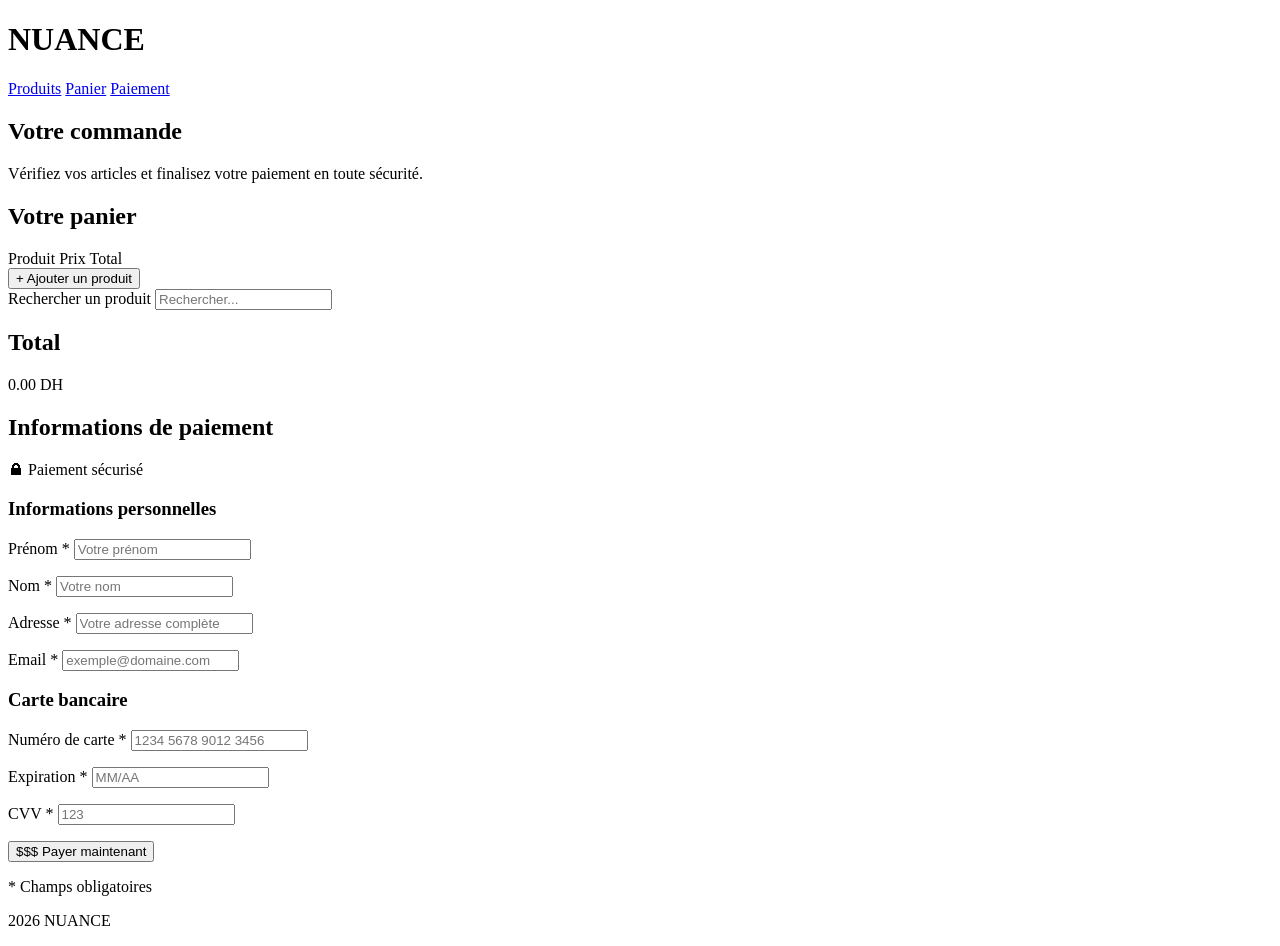
==== sprint2.0/index2.html @ 789f8178 "mon project carcasse html et css" ====
<!DOCTYPE html>
<html lang="fr">
<head>
    <meta charset="UTF-8">
    <meta name="viewport" content="width=device-width, initial-scale=1.0">
    <title>NUANCE - Panier</title>
    <link rel="stylesheet" href="../sprint2/style.css">
    <script src="script2.js" defer></script>
</head>

<body>

    <header class="header">
        <h1>NUANCE</h1>

        <nav>
            <a href="#Produits">Produits</a>
            <a href="#Panier">Panier</a>
            <a href="#paiement">Paiement</a>
        </nav>
        </div>
    </header>

    <main class="container">

        <section class="titre">
            <h1>Votre commande</h1>
            <p>Vérifiez vos articles et finalisez votre paiement en toute sécurité.</p>
        </section>

        <div class="checkout">
            <main class="panier">
                <h2>Votre panier</h2>
                <div class="entete">
                    <span>Produit</span>
                    <span>Prix</span>
                    <span>Total</span>
                </div>

                <div id="liste"></div>
                <section class="ajout">
                    <button
                        type="button" id="ajouter"> + Ajouter un produit
                    </button>

                    <div id="zone">
                        <label>Rechercher un produit

                         <input
                            type="search"
                            id="recherche"
                            placeholder="Rechercher...">
                        </label>
                        <div id="resultats"></div>
                    </div>
                </section>

                <div class="total">
                    <h2>Total</h2>
                    <p><span id="total">0.00</span> DH</p>
                </div>
            </main>

            <section class="paiement">

                <h2>Informations de paiement</h2>
                <p> 🔒︎ Paiement sécurisé</p>

                <form id="form">
                    <section>
                        <h3>Informations personnelles</h3>

                        <div class="champs">
                            <div class="champ">
                                <label for="prenom">Prénom *
                                <input
                                    type="text" name="prenom" placeholder="Votre prénom" required>
                                </label>
                                <p id="errPrenom"></p>
                            </div>

                            <div class="champ">
                                <label>Nom *
                                <input
                                    type="text" name="nom" placeholder="Votre nom" required>
                                </label>
                                <p id="errNom"></p>
                            </div>
                        </div>

                        <div class="champ">
                            <label>Adresse *
                            <input
                                type="text"  name="adresse" placeholder="Votre adresse complète" required>
                             </label>
                            <p id="errAdresse"></p>
                        </div>

                        <div class="champ">
                            <label for="email">Email *
                            <input
                                type="email" name="email" placeholder="exemple@domaine.com" required>
                            </label>
                                <p id="errEmail"></p>
                        </div>

                    </section>

                    <section>
                        <h3>Carte bancaire</h3>

                        <div class="champ">
                            <label>Numéro de carte *
                            <input
                                type="text" name="carte" placeholder="1234 5678 9012 3456" maxlength="19" required>
                            </label>
                            <p id="errCarte"></p>
                        </div>

                        <div class="champs">
                            <div class="champ">
                                <label>Expiration *
                                <input type="text" name="date" placeholder="MM/AA" maxlength="5" required>
                                </label>
                                <p id="errDate"></p>
                            </div>

                            <div class="champ">
                                <label for="cvv">CVV *
                                <input
                                    type="password" name="cvv" placeholder="123" maxlength="4" required>
                                </label>   
                                <p id="errCvv"></p>
                            </div>

                        </div>
                    </section>

                    <button type="submit" id="payer">
                        $$$ Payer maintenant
                    </button>
                    <p>* Champs obligatoires</p>
                </form>
            </section>
        </div>
    </main>

    <footer class="footer">
        <p> 2026 NUANCE</p>
    </footer>

</body>
</html>
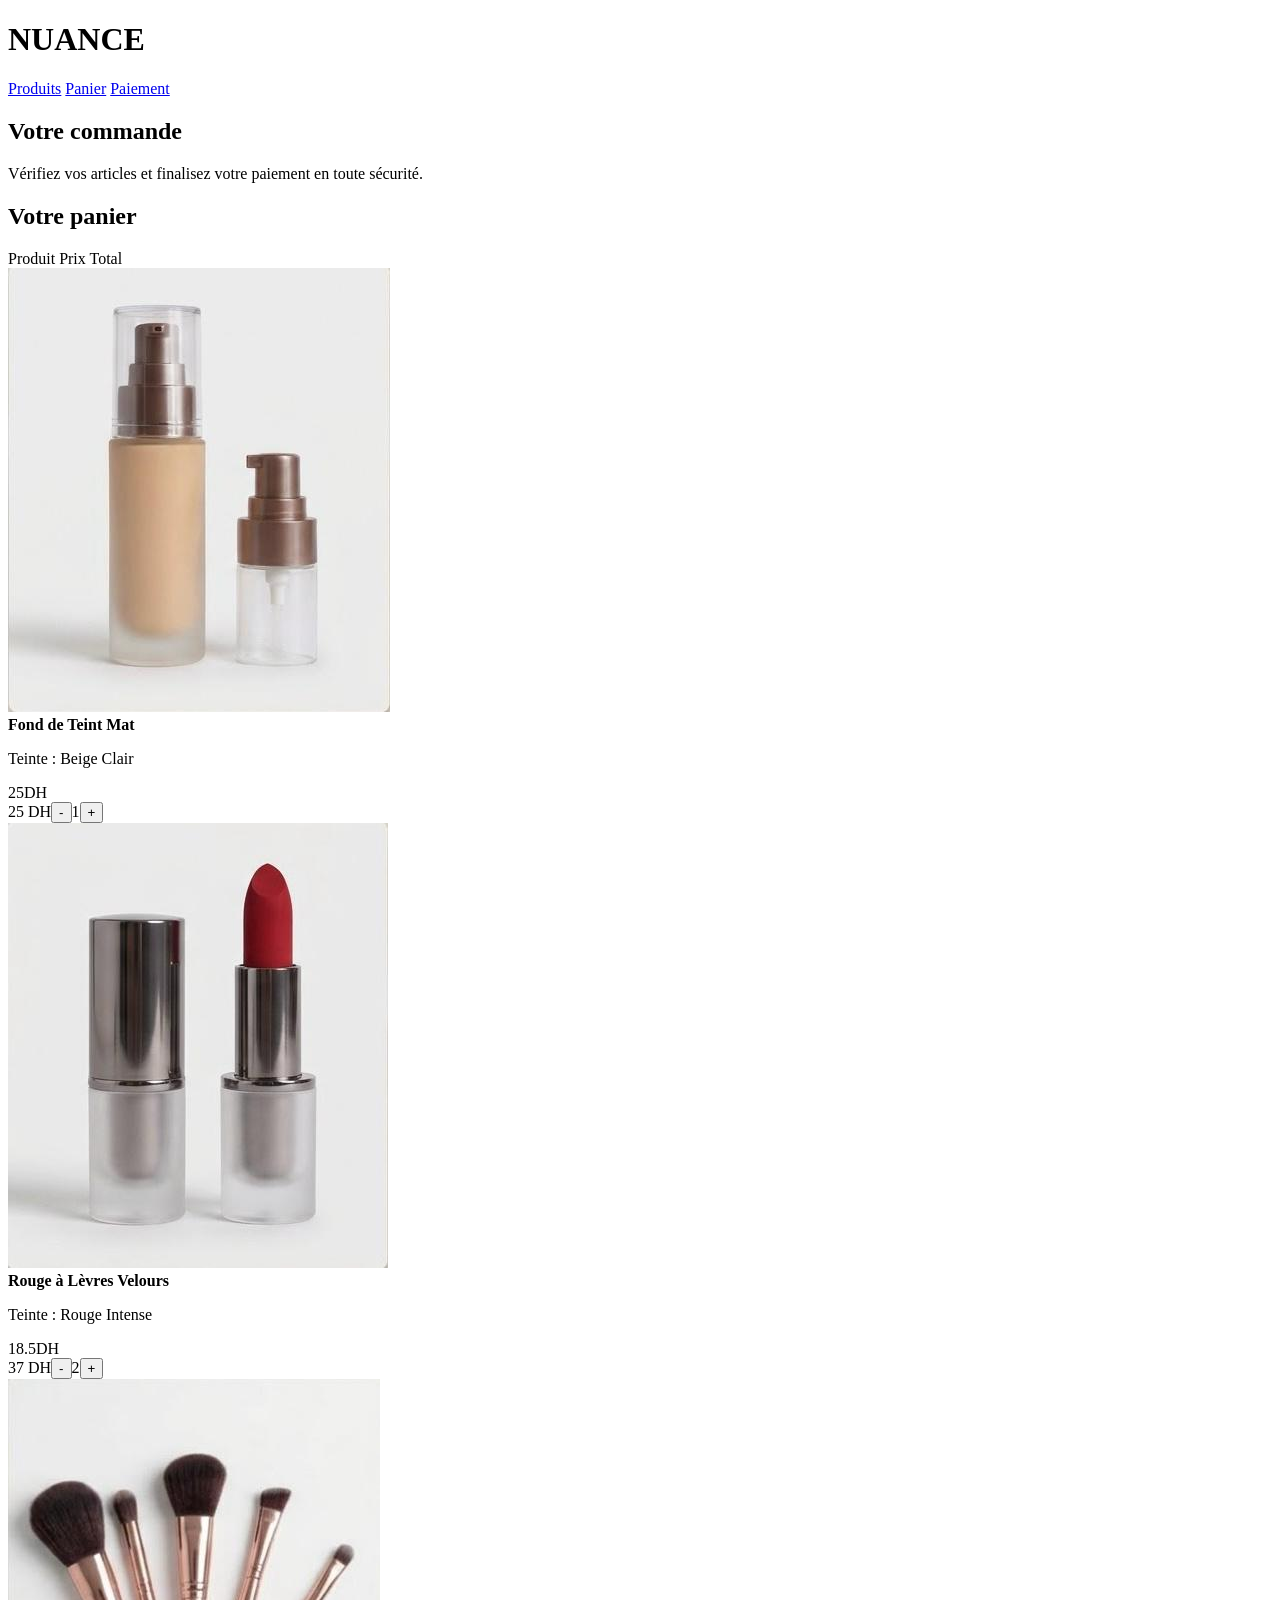
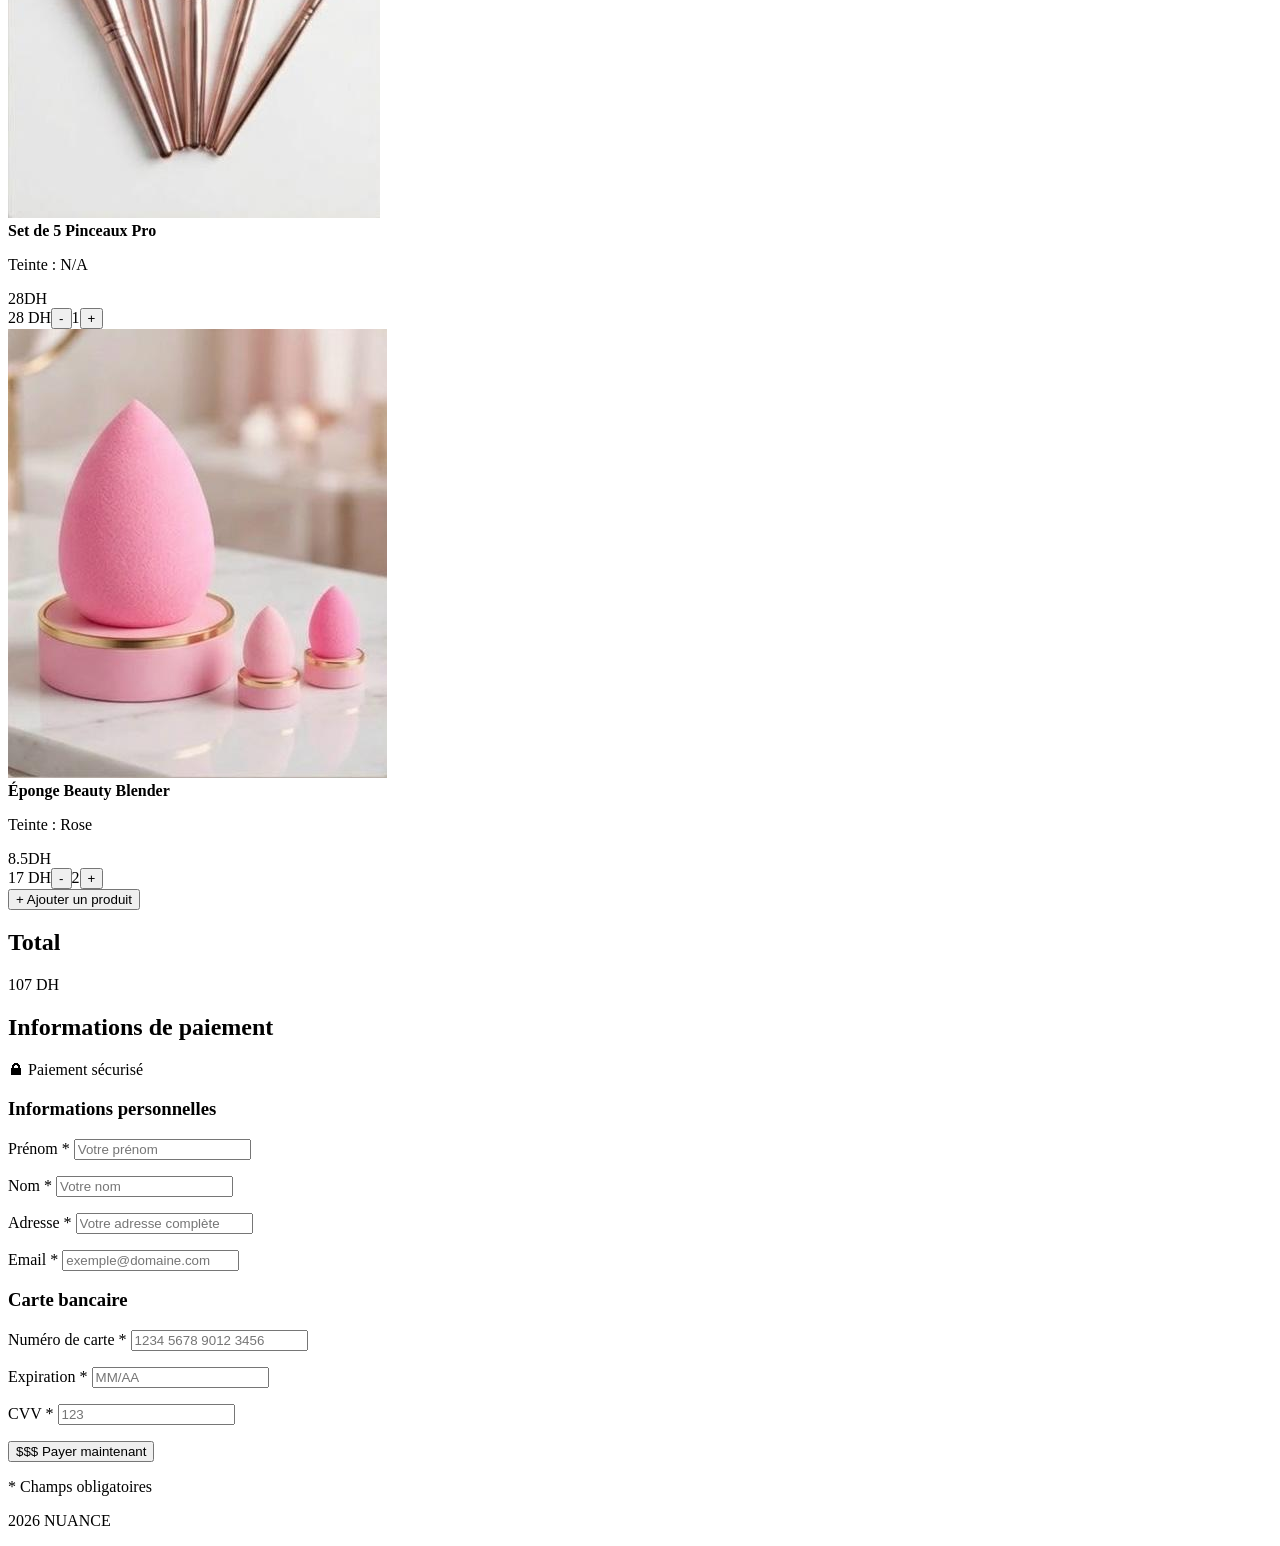
==== commit 50c59b2d: "derniere version" ====
--- a/sprint2.0/index2.html
+++ b/sprint2.0/index2.html
@@ -1,5 +1,6 @@
 <!DOCTYPE html>
 <html lang="fr">
+
 <head>
     <meta charset="UTF-8">
     <meta name="viewport" content="width=device-width, initial-scale=1.0">
@@ -39,17 +40,13 @@
 
                 <div id="liste"></div>
                 <section class="ajout">
-                    <button
-                        type="button" id="ajouter"> + Ajouter un produit
+                    <button type="button" id="ajouter" aria-expanded="false" aria-controls="zone"> + Ajouter un produit
                     </button>
 
-                    <div id="zone">
+                    <div id="zone" hidden>
                         <label>Rechercher un produit
 
-                         <input
-                            type="search"
-                            id="recherche"
-                            placeholder="Rechercher...">
+                            <input type="search" id="recherche" placeholder="Rechercher...">
                         </label>
                         <div id="resultats"></div>
                     </div>
@@ -66,23 +63,21 @@
                 <h2>Informations de paiement</h2>
                 <p> 🔒︎ Paiement sécurisé</p>
 
-                <form id="form">
+                <form id="forme">
                     <section>
                         <h3>Informations personnelles</h3>
 
                         <div class="champs">
                             <div class="champ">
                                 <label for="prenom">Prénom *
-                                <input
-                                    type="text" name="prenom" placeholder="Votre prénom" required>
+                                    <input type="text" id="prénom"    name="prenom" placeholder="Votre prénom" required>
                                 </label>
                                 <p id="errPrenom"></p>
                             </div>
 
                             <div class="champ">
                                 <label>Nom *
-                                <input
-                                    type="text" name="nom" placeholder="Votre nom" required>
+                                    <input type="text" id="nom"    name="nom" placeholder="Votre nom" required>
                                 </label>
                                 <p id="errNom"></p>
                             </div>
@@ -90,18 +85,16 @@
 
                         <div class="champ">
                             <label>Adresse *
-                            <input
-                                type="text"  name="adresse" placeholder="Votre adresse complète" required>
-                             </label>
+                                <input type="text" id="adress" name="adresse" placeholder="Votre adresse complète" required>
+                            </label>
                             <p id="errAdresse"></p>
                         </div>
 
                         <div class="champ">
                             <label for="email">Email *
-                            <input
-                                type="email" name="email" placeholder="exemple@domaine.com" required>
+                                <input type="email" id="email"  name="email" placeholder="exemple@domaine.com" required>
                             </label>
-                                <p id="errEmail"></p>
+                            <p id="errEmail"></p>
                         </div>
 
                     </section>
@@ -111,8 +104,8 @@
 
                         <div class="champ">
                             <label>Numéro de carte *
-                            <input
-                                type="text" name="carte" placeholder="1234 5678 9012 3456" maxlength="19" required>
+                                <input type="text" name="carte" placeholder="1234 5678 9012 3456" maxlength="19"
+                                    required>
                             </label>
                             <p id="errCarte"></p>
                         </div>
@@ -120,16 +113,15 @@
                         <div class="champs">
                             <div class="champ">
                                 <label>Expiration *
-                                <input type="text" name="date" placeholder="MM/AA" maxlength="5" required>
+                                    <input type="text" name="date" placeholder="MM/AA" maxlength="5" required>
                                 </label>
                                 <p id="errDate"></p>
                             </div>
 
                             <div class="champ">
                                 <label for="cvv">CVV *
-                                <input
-                                    type="password" name="cvv" placeholder="123" maxlength="4" required>
-                                </label>   
+                                    <input type="password" name="cvv" placeholder="123" maxlength="4" required>
+                                </label>
                                 <p id="errCvv"></p>
                             </div>
 
@@ -150,4 +142,5 @@
     </footer>
 
 </body>
-</html>
+
+</html>
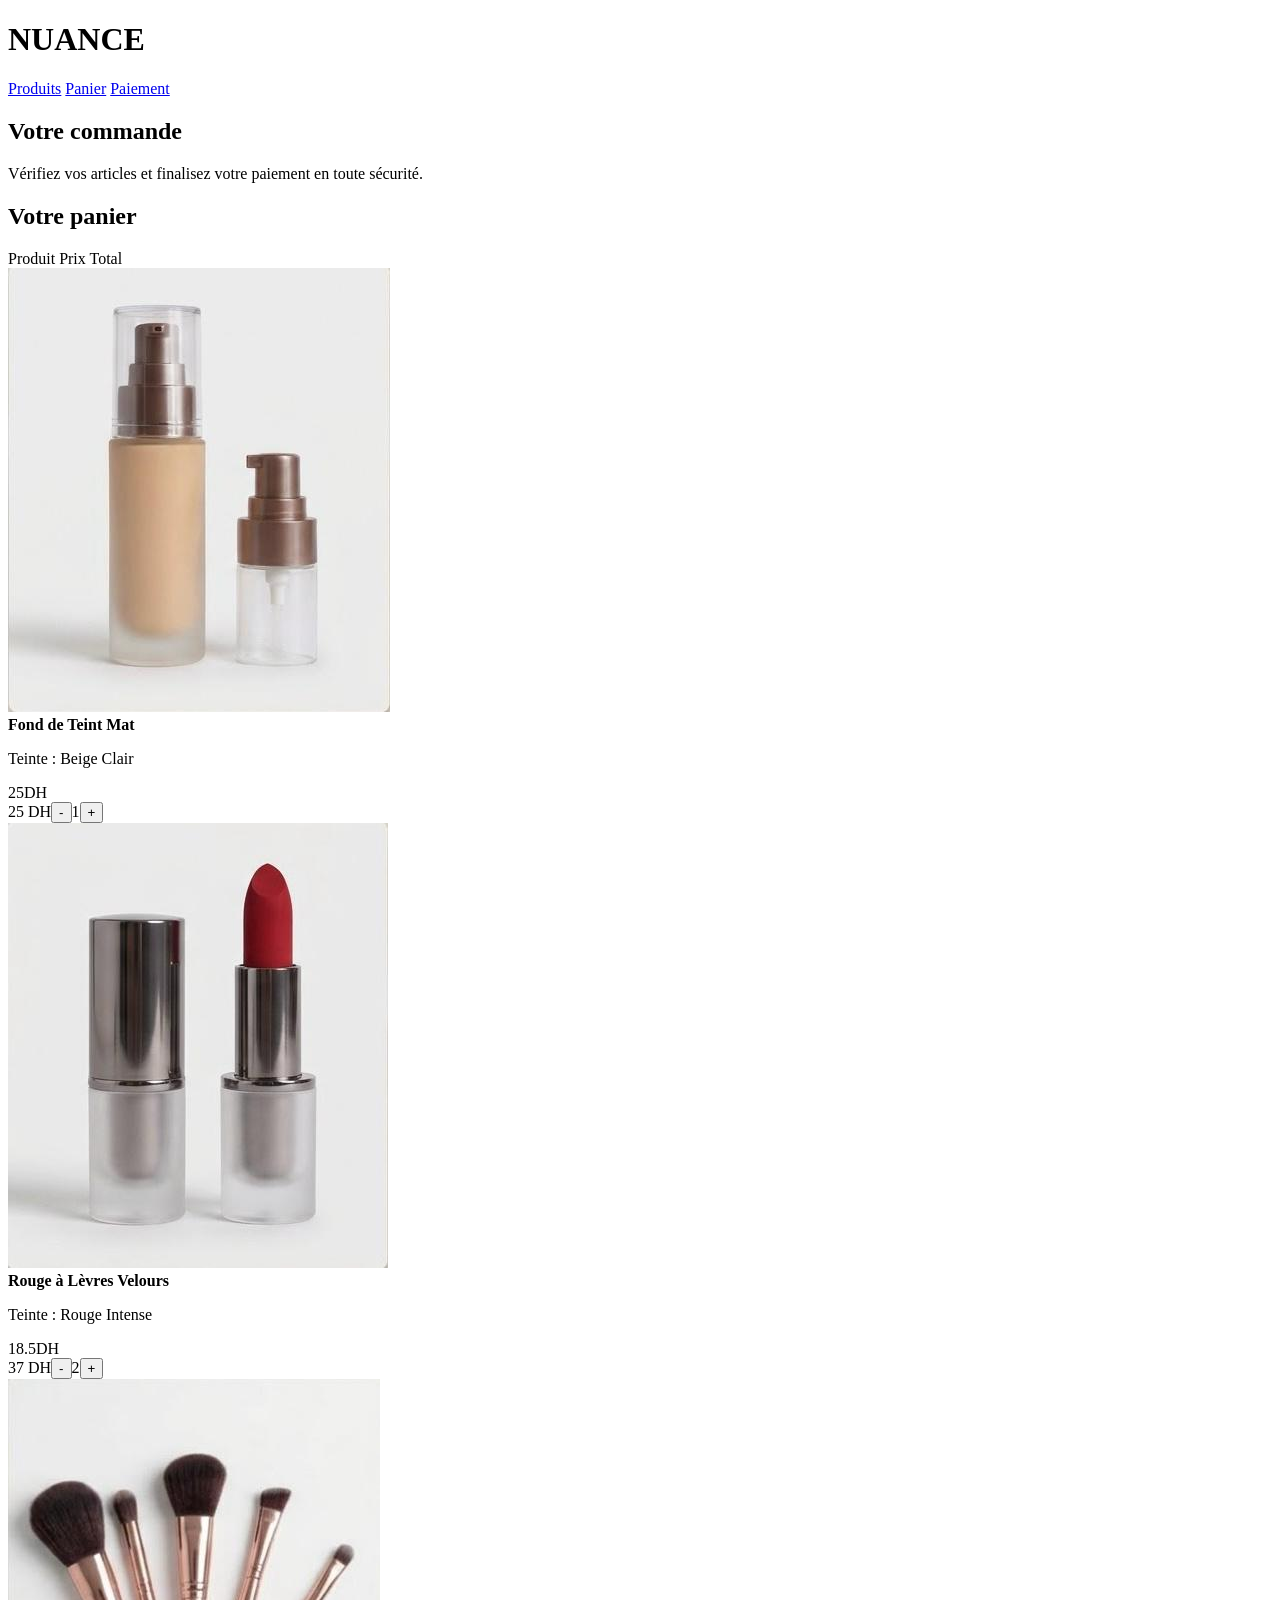
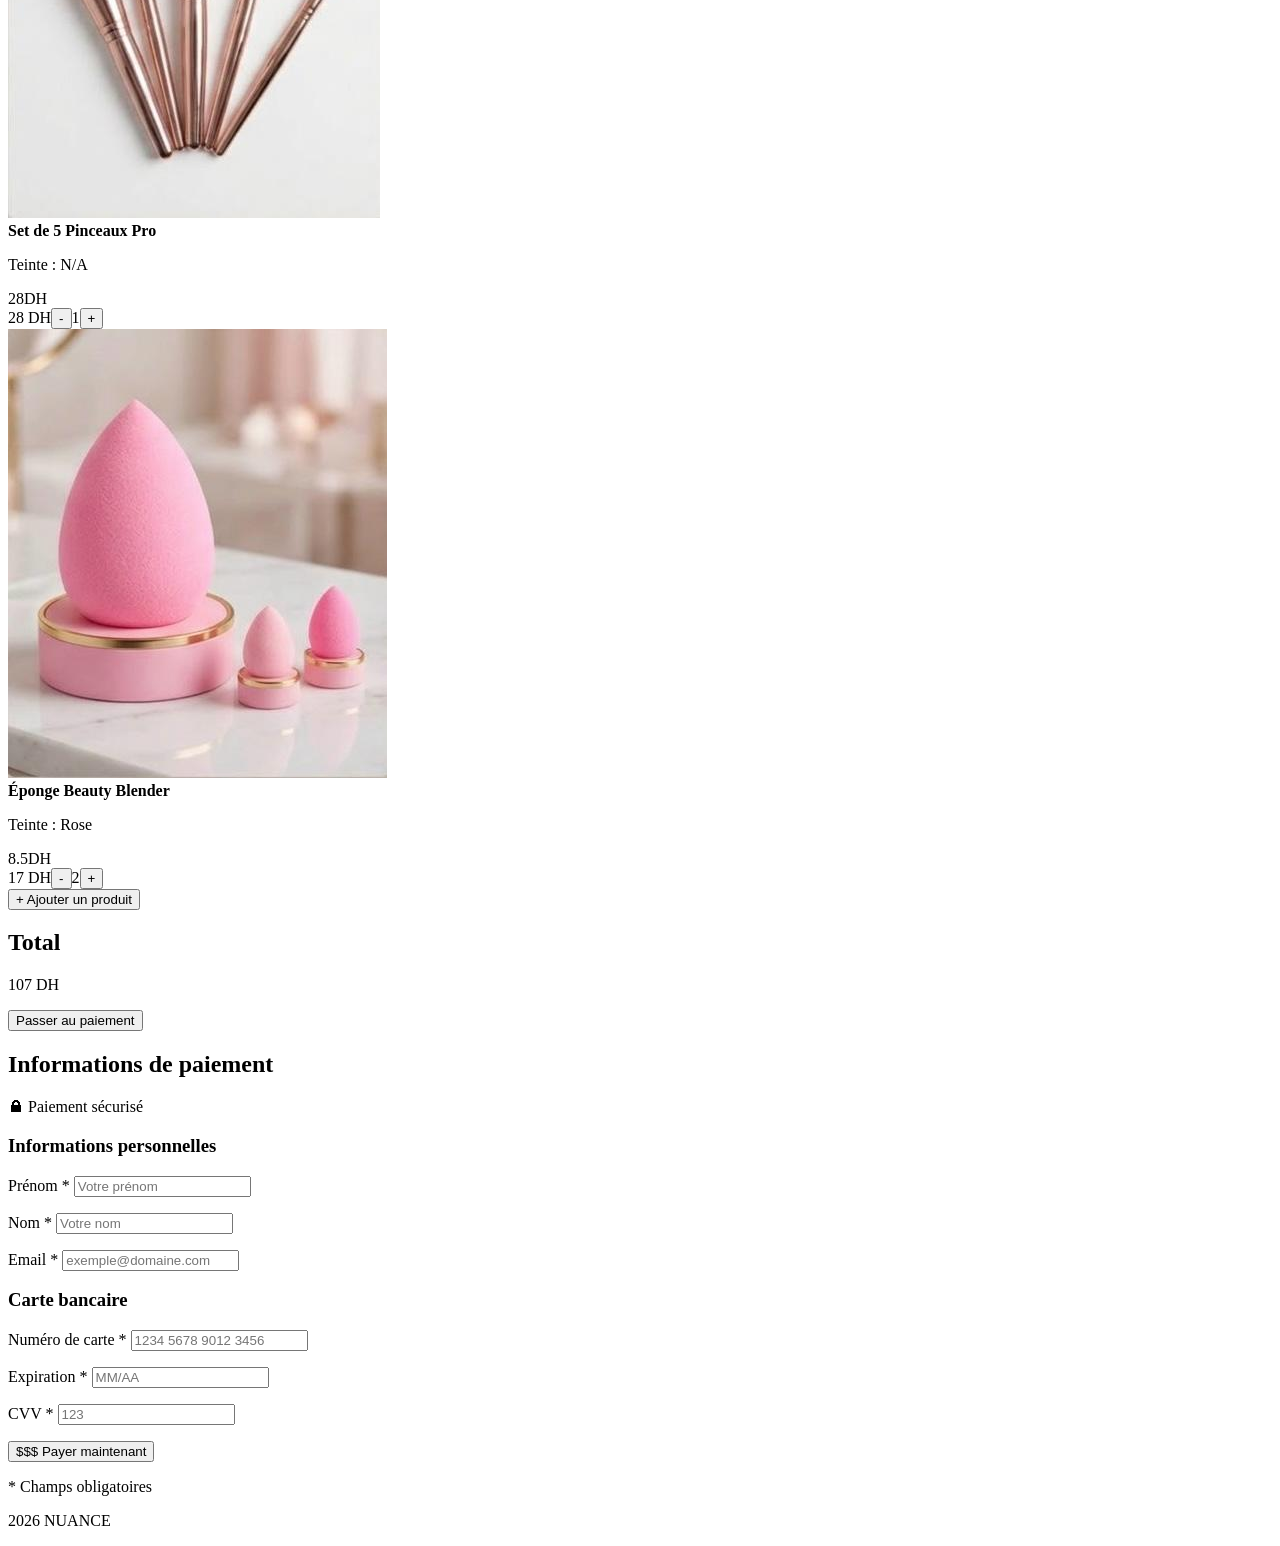
==== commit 1d30b4f5: "validation partielle" ====
--- a/sprint2.0/index2.html
+++ b/sprint2.0/index2.html
@@ -40,7 +40,7 @@
 
                 <div id="liste"></div>
                 <section class="ajout">
-                    <button type="button" id="ajouter" aria-expanded="false" aria-controls="zone"> + Ajouter un produit
+                    <button type="button" id="ajouter"> + Ajouter un produit
                     </button>
 
                     <div id="zone" hidden>
@@ -56,6 +56,9 @@
                     <h2>Total</h2>
                     <p><span id="total">0.00</span> DH</p>
                 </div>
+                <div class="payer">
+                    <button id="pay">Passer au paiement</button>
+                </div>
             </main>
 
             <section class="paiement">
@@ -70,29 +73,22 @@
                         <div class="champs">
                             <div class="champ">
                                 <label for="prenom">Prénom *
-                                    <input type="text" id="prénom"    name="prenom" placeholder="Votre prénom" required>
+                                    <input type="text" id="prénom" name="prenom" placeholder="Votre prénom" required>
                                 </label>
                                 <p id="errPrenom"></p>
                             </div>
 
                             <div class="champ">
                                 <label>Nom *
-                                    <input type="text" id="nom"    name="nom" placeholder="Votre nom" required>
+                                    <input type="text" id="nom" name="nom" placeholder="Votre nom" required>
                                 </label>
                                 <p id="errNom"></p>
                             </div>
                         </div>
 
                         <div class="champ">
-                            <label>Adresse *
-                                <input type="text" id="adress" name="adresse" placeholder="Votre adresse complète" required>
-                            </label>
-                            <p id="errAdresse"></p>
-                        </div>
-
-                        <div class="champ">
-                            <label for="email">Email *
-                                <input type="email" id="email"  name="email" placeholder="exemple@domaine.com" required>
+                            <label>Email *
+                                <input type="email" id="email" name="email" placeholder="exemple@domaine.com" required>
                             </label>
                             <p id="errEmail"></p>
                         </div>
@@ -119,7 +115,7 @@
                             </div>
 
                             <div class="champ">
-                                <label for="cvv">CVV *
+                                <label>CVV *
                                     <input type="password" name="cvv" placeholder="123" maxlength="4" required>
                                 </label>
                                 <p id="errCvv"></p>
